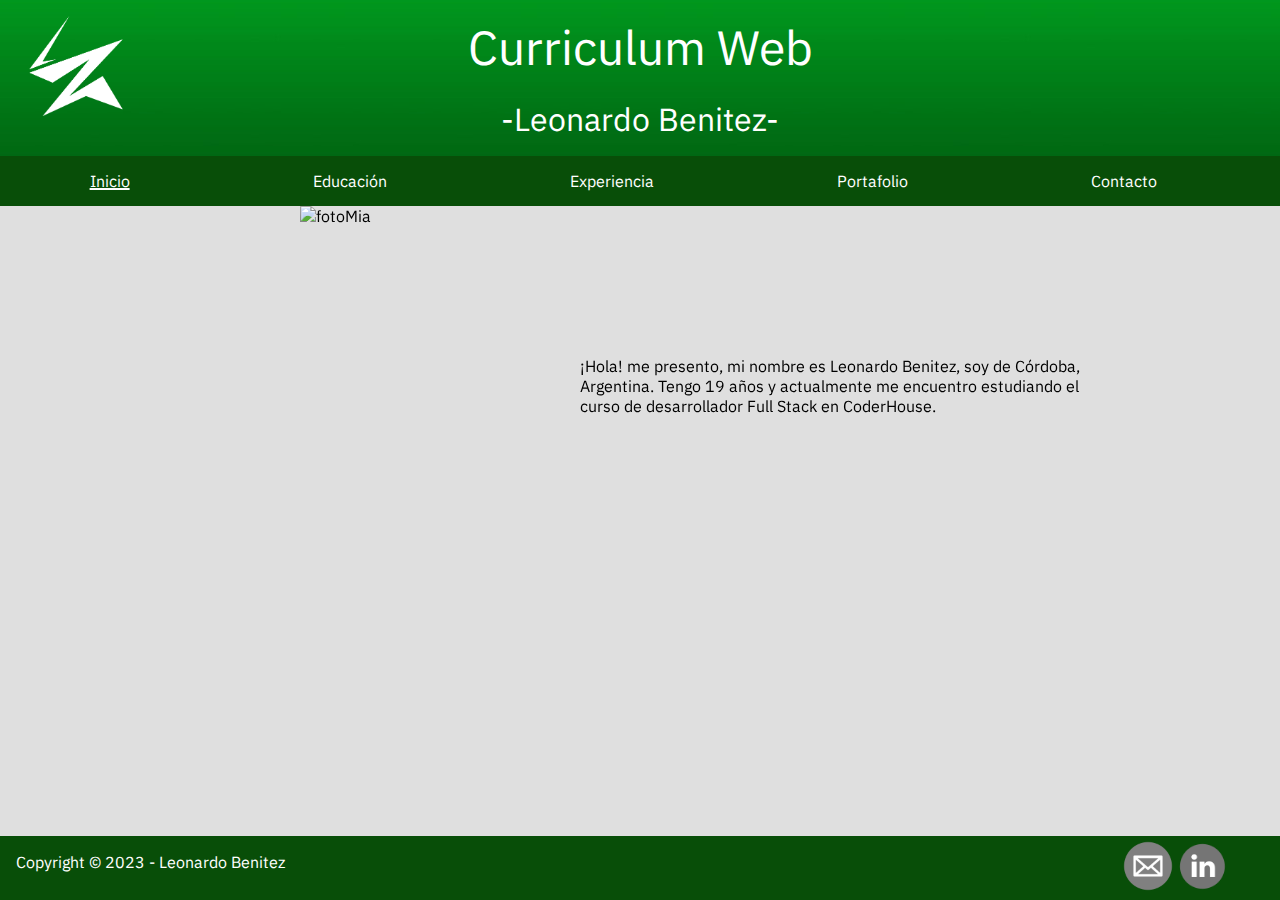
==== index.html @ e790364a "pagina1 v1" ====
<!DOCTYPE html>
<html lang="es">
<head>
    <meta charset="UTF-8">
    <meta http-equiv="X-UA-Compatible" content="IE=edge">
    <meta name="viewport" content="width=device-width, initial-scale=1.0">
    <link rel="stylesheet" href="https://cdn.jsdelivr.net/npm/bootstrap@4.6.2/dist/css/bootstrap.min.css" integrity="sha384-xOolHFLEh07PJGoPkLv1IbcEPTNtaed2xpHsD9ESMhqIYd0nLMwNLD69Npy4HI+N" crossorigin="anonymous">
    <link rel="stylesheet" href="style.css">
    <link rel="icon" type="image/x-icon" href="img/favicon.png" />
    
    <title>Curriculum WEB Leonardo Benitez</title>
</head>
<body>
    <header>
        <main >
            <div>
                <img class="logo" src="./img/favicon.png" alt="logo" width="100px">
                <h1 class="titulo">curriculum web </h1> <br>
                <h2 class="titulo">-leonardo benitez-</h2>
            </div>

</main>
    
    
    <nav class="menu">
        <ul>
        <li class="item__menu active">
            <a href="./index.html">Inicio</a>
        </li>
        <li class="item__menu">
            <a href="./pages/educacion.html">Educación</a>
        </li>
        <li class="item__menu">
            <a href="./pages/experiencia.html">Experiencia</a>
        </li>
        <li class="item__menu">
        <a href="./pages/portafolio.html">Portafolio</a>
    </li>
        <li class="item__menu">
            <a href="./pages/contacto.html">Contacto</a>
        </ul>
    </nav>
</header>

<main>
    <div class="presentacion">
        <p class="presentacionTexto"> ¡Hola! me presento, mi nombre es Leonardo Benitez, soy de Córdoba, Argentina. Tengo 19 años y actualmente me encuentro estudiando el curso de desarrollador Full Stack en CoderHouse.</p>
        <img class="presentacionFoto" src="./img/Leo.png" alt="fotoMia" width="300px" height="auto">
    </div>
</main>

<footer>
    <section id="foot">
        <a href="mailto:leobenitez0214@gmail.com"><img src="./img/logoMail.png" alt="logoEmail" width="50px"></a>
        <a target="_blank" href="https://www.linkedin.com/in/leonardo-benitez-982460254/"><img src="./img/logoLinkedIn.png" alt="logoLinkedIn" width="50px"></a>
    </section>
        <p>Copyright © 2023 - Leonardo Benitez</p>

</footer>
<script src="https://cdn.jsdelivr.net/npm/jquery@3.5.1/dist/jquery.slim.min.js" integrity="sha384-DfXdz2htPH0lsSSs5nCTpuj/zy4C+OGpamoFVy38MVBnE+IbbVYUew+OrCXaRkfj" crossorigin="anonymous"></script>
<script src="https://cdn.jsdelivr.net/npm/popper.js@1.16.1/dist/umd/popper.min.js" integrity="sha384-9/reFTGAW83EW2RDu2S0VKaIzap3H66lZH81PoYlFhbGU+6BZp6G7niu735Sk7lN" crossorigin="anonymous"></script>
<script src="https://cdn.jsdelivr.net/npm/bootstrap@4.6.2/dist/js/bootstrap.min.js" integrity="sha384-+sLIOodYLS7CIrQpBjl+C7nPvqq+FbNUBDunl/OZv93DB7Ln/533i8e/mZXLi/P+" crossorigin="anonymous"></script>
</body>
</html>
---- style.css ----
@import url('https://fonts.googleapis.com/css2?family=Anuphan:wght@200;400;600&display=swap');

header main{
    background-color: #00b600;
    color: white;
    padding: 1rem;

}
*{
    margin: 0;
    padding: 0;
    box-sizing: border-box;
    font-family: 'Anuphan', sans-serif;
    font-weight: normal;
}

header main{
background-image: url(./img/flat\,750x1000\,075\,f.u1.jpg);
background-position: center;

    text-transform:capitalize;
}

header h1{
    font-size: 3rem;
    text-align: center;
    margin: 0;
}
header h2{
    font-size: 2rem;
    text-align: center;
    padding: 0;
    margin: 0;
}
.titulo{
    display: flex;
    justify-content: center;
    align-items: center;
}
.logo{
    position: absolute;
margin-left: 10px;
}

.menu{
    list-style-type: none;
    background-color: #084e08;
    padding-block: 15px;
    height: 50px;
}
.item__menu{
    display: inline-block;
    margin-inline: 7%;
}
.item__menu a{
    color: white;
    text-decoration: none;
}

.item__menu.active a,
.item__menu a:hover{
    text-decoration: underline 2px;
}

.presentacion{
    background-color: #d8d8d8cf;
    position: fixed;
    margin: 0;
    padding: 0;
    width: 100%;
    height: 100vh;

}
.presentacionTexto{
    display: flex;
    max-width: 500px;
    float: right;
    margin-right: 200px;
    margin-top: 150px;
}
.presentacionFoto{
margin-left: 300px;
margin-bottom: 50px;
}
footer {
    background-color: #084e08;;
    position: fixed;
    color: white;
    left: 0;
    bottom: 0;
    width: 100%;
}
footer section{
    display: inline;
    float: right;
    margin-right: 3rem;
    padding: 5px;

}
footer p{
    margin: 1rem;
}
.contenedor{
    background-color: rgba(216, 216, 216, 0.81);
    display: grid;
    position: absolute;
    width: 100%;
    height: 100%;
    padding-bottom: 45px;
    grid-template-columns: 1fr 1fr;
    grid-template-rows: 1fr 1fr;
    grid-template-areas:
    "textoSecu imgIsfa "
    "imgCurso textoCurso " ;
}

.texto1{
    background-color: rgba(94, 93, 93, 0.81);
    text-align: center;
    padding-top: 15px;
    color: white;
    text-transform: uppercase;
    grid-area: textoSecu;
}
.img1{
    background-image: url(./img/isfa.png);
    background-size:cover;
    background-position: center;
    width: 50%;
    height: 80%;
    align-self: center;
    justify-self: center;
    border: 6px inset #008000;
    border-radius: 10px;
    grid-area: imgIsfa;
}
.img2{
    background-image: url(./img/udemy.png);
    background-size:cover;
    background-position: center;
    background-repeat: no-repeat;
    width: 50%;
    height: 80%;
    align-self: center;
    justify-self: center;
    border: 6px outset #008000;
    border-radius: 10px;
    grid-area: imgCurso;
}
.texto2{
    background-color:  rgba(94, 93, 93, 0.81);
    text-align: center;
    padding-top: 15px;
    color: white;
    text-transform: uppercase;
    grid-area: textoCurso;
}
.secu{
    text-decoration: underline;
    padding: 10px;
    font-size: 30px;
}
.tituloCurso{
    text-decoration: underline;
    padding: 10px;
    font-size: 30px;
}
#edu{
    text-transform: capitalize;
    padding: 40px;
    font-size: 15px;
}
#curso{
    text-transform: capitalize;
    padding: 30px;
    font-size: 15px;
}
#secuTerminado{
    padding: 50px;
}

#cardExp{
    display: flex;
    position: fixed;
    justify-content: space-evenly;
    background-color: #d8d8d8cf;
    padding: 20px;
    width: 100%;
    height: 100%;
    padding-bottom: 45px;

}
.card{
    width: 30%;
    height: 450px;
    min-height: 300px;
    background-color: #077707;
    padding: 10px;
    border: 3px solid #070505;
}

.cardImg{
    background-image: url(img/complejo.jpg);
    background-size: cover;
    background-position: center;
    width: 100%;
    height: 180px;
}
.cardImg2{
    background-image: url(img/empty\ img.png);
    background-size: cover;
    background-position: center;
    width: 100%;
    height: 180px;
}
.cardImg3{
    background-image: url(img/empty\ img.png);
    background-size: cover;
    background-position: center;
    width: 100%;
    height: 180px;
}

.cardTitle{
    text-align: center;
    font-family: 'Anuphan', sans-serif;
    color: #fff;
    text-shadow: 0 0 5px #000;
    font-size: 25px;
    margin-top: 20px;
    text-transform: uppercase;
    text-decoration: underline;
}

.cardDesc{
    padding: 15px;
    text-align: justify;
    color: white;
    text-shadow: 0 0 5px #000;
    text-transform: capitalize;
    margin: 5px;
}

.cardBoton{
    background-color: #333;
    color: #fff;
    text-decoration: none;
    display: block;
    width: 90%;
    margin: 5%;
    text-align: center;
    font-family: Verdana, Geneva, Tahoma, sans-serif;
    text-transform: uppercase;
    padding: 10px 20px;
    transition: 0.3s;
}
.cardBoton:hover{
    background-color: rgb(224, 146, 0)}
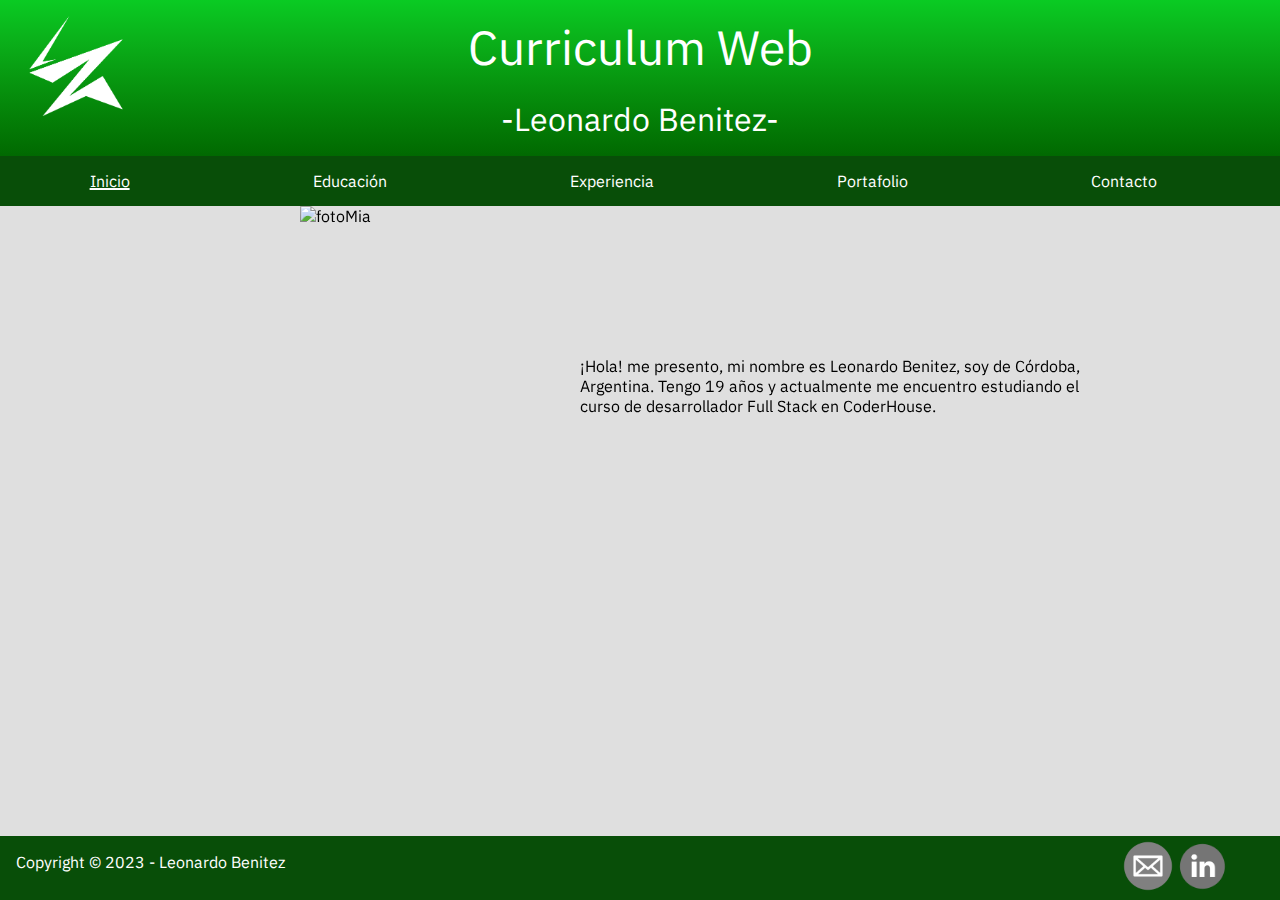
==== commit a50713be: "se agrega un gradient en la cabecera de la pagina y se agregan SEO" ====
--- a/index.html
+++ b/index.html
@@ -4,9 +4,12 @@
     <meta charset="UTF-8">
     <meta http-equiv="X-UA-Compatible" content="IE=edge">
     <meta name="viewport" content="width=device-width, initial-scale=1.0">
+    <meta name="keywords" content="desarrollador, desarrollador web, desarrollo, bootstrap, css, html5, html, git, github, portafolio, portfolio, porfolio, programador, programacion, front, frontend, developer">
+    <meta name="description" content="pequeño curriculum web profesional basico, utilizando html, css y bootstrap">
     <link rel="stylesheet" href="https://cdn.jsdelivr.net/npm/bootstrap@4.6.2/dist/css/bootstrap.min.css" integrity="sha384-xOolHFLEh07PJGoPkLv1IbcEPTNtaed2xpHsD9ESMhqIYd0nLMwNLD69Npy4HI+N" crossorigin="anonymous">
     <link rel="stylesheet" href="style.css">
     <link rel="icon" type="image/x-icon" href="img/favicon.png" />
+    <script src="https://kit.fontawesome.com/f2a0000550.js" crossorigin="anonymous"></script>
     
     <title>Curriculum WEB Leonardo Benitez</title>
 </head>
@@ -24,6 +27,19 @@
     
     <nav class="menu">
         <ul>
+            <div class="dropdown">
+                <button class="btn btn-dark dropdown-toggle" type="button" data-toggle="dropdown" aria-expanded="false">
+                    <i class="fa-solid fa-bars"></i>
+                </button>
+                <div class="dropdown-menu">
+                <a class="dropdown-item" href="./index.html">Inicio</a>
+                <a class="dropdown-item" href="./pages/educacion.html">Educación</a>
+                <a class="dropdown-item" href="./pages/experiencia.html">Experiencia</a>
+                <a class="dropdown-item" href="./pages/portafolio.html">Portafolio</a>
+                <a class="dropdown-item" href="./pages/contacto.html">Contacto</a>
+                </div>
+            </div>
+
         <li class="item__menu active">
             <a href="./index.html">Inicio</a>
         </li>
--- a/style.css
+++ b/style.css
@@ -1,258 +1,483 @@
-@import url('https://fonts.googleapis.com/css2?family=Anuphan:wght@200;400;600&display=swap');
-
-header main{
-    background-color: #00b600;
-    color: white;
-    padding: 1rem;
-
-}
-*{
-    margin: 0;
-    padding: 0;
-    box-sizing: border-box;
-    font-family: 'Anuphan', sans-serif;
-    font-weight: normal;
-}
-
-header main{
-background-image: url(./img/flat\,750x1000\,075\,f.u1.jpg);
-background-position: center;
-
-    text-transform:capitalize;
-}
-
-header h1{
-    font-size: 3rem;
-    text-align: center;
-    margin: 0;
-}
-header h2{
-    font-size: 2rem;
-    text-align: center;
-    padding: 0;
-    margin: 0;
-}
-.titulo{
+@import url("https://fonts.googleapis.com/css2?family=Anuphan:wght@200;400;600&display=swap");
+* {
+  margin: 0;
+  padding: 0;
+  box-sizing: border-box;
+  font-family: "Anuphan", sans-serif;
+  font-weight: normal;
+}
+
+header main {
+  background-image: linear-gradient(to bottom, #0acb23, #0ab11a, #079810, #048007, #016901);
+  background-position: center;
+  text-transform: capitalize;
+  color: white;
+  padding: 1rem;
+}
+header h1 {
+  font-size: 3rem;
+  text-align: center;
+  margin: 0;
+}
+header h2 {
+  font-size: 2rem;
+  text-align: center;
+  padding: 0;
+  margin: 0;
+}
+
+.titulo {
+  display: flex;
+  justify-content: center;
+  align-items: center;
+}
+
+.logo {
+  position: absolute;
+  margin-left: 10px;
+}
+
+.menu {
+  list-style-type: none;
+  background-color: #084e08;
+  padding-block: 15px;
+  height: 50px;
+}
+
+.item__menu {
+  display: inline-block;
+  margin-inline: 7%;
+}
+
+.item__menu a {
+  color: white;
+  text-decoration: none;
+}
+
+.item__menu.active a,
+.item__menu a:hover {
+  -webkit-text-decoration: underline 2px;
+          text-decoration: underline 2px;
+}
+
+.dropdown {
+  display: flex;
+  width: 0px;
+  height: 0px;
+  visibility: hidden;
+}
+
+.presentacion {
+  background-color: rgba(216, 216, 216, 0.8117647059);
+  position: fixed;
+  margin: 0;
+  padding: 0;
+  width: 100%;
+  height: 100vh;
+}
+
+.presentacionTexto {
+  display: flex;
+  max-width: 500px;
+  float: right;
+  margin-right: 200px;
+  margin-top: 150px;
+}
+
+.presentacionFoto {
+  margin-left: 300px;
+  margin-bottom: 50px;
+}
+
+footer {
+  background-color: #084e08;
+  position: fixed;
+  color: white;
+  left: 0;
+  bottom: 0;
+  width: 100%;
+}
+footer section {
+  display: inline;
+  float: right;
+  margin-right: 3rem;
+  padding: 5px;
+}
+footer p {
+  margin: 1rem;
+}
+
+.contenedor {
+  background-color: rgba(216, 216, 216, 0.8117647059);
+  display: grid;
+  position: absolute;
+  width: 100%;
+  height: 100%;
+  padding-bottom: 45px;
+  grid-template-columns: 1fr 1fr;
+  grid-template-rows: 1fr 1fr;
+  grid-template-areas: "textoSecu imgIsfa " "imgCurso textoCurso ";
+}
+.contenedor .texto1 {
+  background-color: rgba(94, 93, 93, 0.81);
+  text-align: center;
+  padding-top: 15px;
+  color: white;
+  text-transform: uppercase;
+  grid-area: textoSecu;
+}
+.contenedor .img1 {
+  background-image: url(./img/isfa.png);
+  background-size: cover;
+  background-position: center;
+  width: 50%;
+  height: 80%;
+  align-self: center;
+  justify-self: center;
+  border: 6px inset #008000;
+  border-radius: 10px;
+  grid-area: imgIsfa;
+}
+.contenedor .img2 {
+  background-image: url(./img/udemy.png);
+  background-size: cover;
+  background-position: center;
+  background-repeat: no-repeat;
+  width: 50%;
+  height: 80%;
+  align-self: center;
+  justify-self: center;
+  border: 6px outset #008000;
+  border-radius: 10px;
+  grid-area: imgCurso;
+}
+.contenedor .texto2 {
+  background-color: rgba(94, 93, 93, 0.81);
+  text-align: center;
+  padding-top: 15px;
+  color: white;
+  text-transform: uppercase;
+  grid-area: textoCurso;
+}
+.contenedor .secu {
+  text-decoration: underline;
+  padding: 10px;
+  font-size: 30px;
+}
+.contenedor .tituloCurso {
+  text-decoration: underline;
+  padding: 10px;
+  font-size: 30px;
+}
+.contenedor #edu {
+  text-transform: capitalize;
+  padding: 40px;
+  font-size: 15px;
+}
+.contenedor #curso {
+  text-transform: capitalize;
+  padding: 30px;
+  font-size: 15px;
+}
+.contenedor #secuTerminado {
+  padding: 50px;
+}
+
+#cardExp {
+  display: flex;
+  position: fixed;
+  justify-content: space-evenly;
+  background-color: rgba(216, 216, 216, 0.8117647059);
+  padding: 20px;
+  width: 100%;
+  height: 100%;
+  padding-bottom: 45px;
+}
+#cardExp .card {
+  width: 30%;
+  height: 450px;
+  min-height: 300px;
+  background-color: #084e08;
+  padding: 10px;
+  border: 3px solid #070505;
+  transition: all 0.2s ease;
+}
+#cardExp .card:hover {
+  box-shadow: 0 0.1rem 0.4rem rgb(0, 0, 0);
+}
+#cardExp #cardPort .cardImgPort3, #cardPort #cardExp .cardImgPort3, #cardExp #cardPort .cardImgPort2, #cardPort #cardExp .cardImgPort2, #cardExp #cardPort .cardImgPort, #cardPort #cardExp .cardImgPort, #cardExp .cardImg3, #cardExp .cardImg2, #cardExp .cardImg {
+  background-size: cover;
+  background-position: center;
+}
+#cardExp .cardImg {
+  background-image: url(img/complejo.jpg);
+  width: 100%;
+  height: 180px;
+}
+#cardExp .cardImg2 {
+  background-image: url(img/empty\ img.png);
+  width: 100%;
+  height: 180px;
+}
+#cardExp .cardImg3 {
+  background-image: url(img/empty\ img.png);
+  width: 100%;
+  height: 180px;
+}
+#cardExp .cardTitle {
+  text-align: center;
+  font-family: "Anuphan", sans-serif;
+  color: #fff;
+  text-shadow: 0 0 5px #000;
+  font-size: 25px;
+  margin-top: 20px;
+  text-transform: uppercase;
+  text-decoration: underline;
+}
+#cardExp .cardDesc {
+  padding: 15px;
+  text-align: justify;
+  color: white;
+  text-shadow: 0 0 5px #000;
+  text-transform: capitalize;
+  margin: 5px;
+}
+#cardExp .cardBoton {
+  background-color: #333;
+  color: #fff;
+  text-decoration: none;
+  display: block;
+  width: 90%;
+  margin: 5%;
+  text-align: center;
+  font-family: Verdana, Geneva, Tahoma, sans-serif;
+  text-transform: uppercase;
+  padding: 10px 20px;
+  transition: 0.3s;
+}
+#cardExp .cardBotonPort:hover {
+  background-color: rgb(224, 146, 0);
+}
+#cardExp .cardBoton:hover {
+  background-color: rgb(224, 146, 0);
+}
+
+#cardPort .cardImgPort3, #cardPort .cardImgPort2, #cardPort .cardImgPort, #cardExp .cardImg, #cardExp .cardImg2, #cardExp .cardImg3 {
+  background-size: cover;
+  background-position: center;
+}
+
+#cardPort {
+  display: flex;
+  position: fixed;
+  justify-content: space-evenly;
+  background-color: rgba(216, 216, 216, 0.8117647059);
+  padding: 20px;
+  width: 100%;
+  height: 100%;
+  padding-bottom: 45px;
+}
+#cardPort .cardPortaf {
+  width: 30%;
+  height: 450px;
+  min-height: 300px;
+  background-color: #084e08;
+  padding: 10px;
+  border: 3px solid #070505;
+  transition: all 0.3s ease;
+}
+#cardPort .cardPortaf:hover {
+  box-shadow: 0 0.1rem 0.4rem rgb(0, 0, 0);
+}
+#cardPort .cardImgPort {
+  background-image: url(./img/GitHub.jpeg);
+  width: 100%;
+  height: 180px;
+}
+#cardPort .cardImgPort2 {
+  background-image: url(./img/GitHub.jpeg);
+  width: 100%;
+  height: 180px;
+}
+#cardPort .cardImgPort3 {
+  background-image: url(./img/GitHub.jpeg);
+  width: 100%;
+  height: 180px;
+}
+#cardPort .cardTitlePort {
+  text-align: center;
+  font-family: "Anuphan", sans-serif;
+  color: #fff;
+  text-shadow: 0 0 5px #000;
+  font-size: 25px;
+  margin-top: 20px;
+  text-transform: uppercase;
+  text-decoration: underline;
+}
+#cardPort .cardDescPort {
+  padding: 15px;
+  text-align: justify;
+  color: white;
+  text-shadow: 0 0 5px #000;
+  text-transform: capitalize;
+  margin: 5px;
+}
+#cardPort .cardBotonPort {
+  background-color: #333;
+  color: #fff;
+  text-decoration: none;
+  display: block;
+  width: 90%;
+  margin: 5%;
+  text-align: center;
+  font-family: Verdana, Geneva, Tahoma, sans-serif;
+  text-transform: uppercase;
+  padding: 10px 20px;
+  transition: 0.3s;
+}
+#cardPort .cardBotonPort:hover {
+  background-color: rgb(224, 146, 0);
+}
+#cardPort .cardBoton:hover {
+  background-color: rgb(224, 146, 0);
+}
+
+.grupoForm {
+  font-family: "Anuphan", sans-serif;
+  font-size: 40px;
+  background-color: rgba(216, 216, 216, 0.8117647059);
+  height: 100%;
+}
+
+.formulario {
+  padding: 5px;
+  position: fixed;
+  background-color: rgba(216, 216, 216, 0.8117647059);
+  width: 100%;
+  height: 100vh;
+}
+
+.contacta {
+  font-family: "Anuphan", sans-serif;
+  color: #077707;
+  background-color: rgba(216, 216, 216, 0.8117647059);
+  text-align: center;
+  margin: 0;
+  font-size: 40px;
+  padding: 18px;
+  text-decoration: underline;
+}
+
+@media screen and (max-width: 480px) {
+  header main {
+    width: 100%;
+  }
+  .titulo {
     display: flex;
     justify-content: center;
+    text-align: center;
+    font-size: 25px;
+    padding-top: 10px;
+    line-height: 10px;
+    width: 100%;
+  }
+  .logo {
+    width: 50px;
+    height: auto;
+    left: 0;
+  }
+  .dropdown {
+    visibility: inherit;
+    transition: 0, 3s;
+    height: 50px;
+    width: 5px;
+    left: 20px;
+    margin-block: 20px;
+  }
+  .menu {
+    height: 80px;
+    width: 100%;
+    font-size: 20px;
+    padding: 1px;
+  }
+  .item__menu {
+    visibility: hidden;
+  }
+  .presentacion {
+    height: 100vh;
+    max-width: 480px;
+  }
+  .presentacionTexto {
+    display: inline;
+    max-width: 480px;
+    text-align: center;
+    padding-bottom: 0;
+    justify-content: center;
+    margin: 20px;
+    float: center;
+    left: 0;
+  }
+  .presentacionFoto {
+    display: block;
+    width: 50%;
     align-items: center;
-}
-.logo{
-    position: absolute;
-margin-left: 10px;
-}
-
-.menu{
-    list-style-type: none;
-    background-color: #084e08;
-    padding-block: 15px;
-    height: 50px;
-}
-.item__menu{
-    display: inline-block;
-    margin-inline: 7%;
-}
-.item__menu a{
-    color: white;
-    text-decoration: none;
-}
-
-.item__menu.active a,
-.item__menu a:hover{
-    text-decoration: underline 2px;
-}
-
-.presentacion{
-    background-color: #d8d8d8cf;
-    position: fixed;
-    margin: 0;
-    padding: 0;
+    justify-content: center;
+    margin: 80px;
+    margin-top: 1px;
+  }
+  .contenedor {
+    height: auto;
     width: 100%;
-    height: 100vh;
-
-}
-.presentacionTexto{
+    grid-template-columns: 1fr;
+    grid-template-rows: repeat(4, 1fr);
+    grid-template-areas: "textoSecu" "imgIsfa" "textoCurso" "imgCurso";
+  }
+  .contenedor .img1 {
+    width: 320px;
+    height: 220px;
+  }
+  .contenedor .img2 {
+    width: 320px;
+    height: 220px;
+  }
+  #cardExp {
     display: flex;
-    max-width: 500px;
-    float: right;
-    margin-right: 200px;
-    margin-top: 150px;
-}
-.presentacionFoto{
-margin-left: 300px;
-margin-bottom: 50px;
-}
-footer {
-    background-color: #084e08;;
-    position: fixed;
-    color: white;
-    left: 0;
-    bottom: 0;
+    flex-direction: column;
+    position: relative;
+    padding: 3px;
+    max-width: 480px;
+    height: 1fr;
+  }
+  #cardExp .card {
+    position: relative;
+    justify-content: space-around;
+    width: auto;
+    height: 1fr;
+    margin: 20px;
+    margin-bottom: 0;
+    right: 0px;
+  }
+  #cardPort {
+    display: flex;
+    flex-direction: column;
+    position: relative;
+    padding: 3px;
+    max-width: 480px;
+    height: 1fr;
+  }
+  #cardPort .cardPortaf {
+    position: relative;
+    justify-content: space-around;
+    width: auto;
+    height: 1fr;
+    margin: 20px;
+    margin-bottom: 0;
+    right: 0px;
+  }
+  footer {
     width: 100%;
-}
-footer section{
-    display: inline;
-    float: right;
-    margin-right: 3rem;
-    padding: 5px;
-
-}
-footer p{
-    margin: 1rem;
-}
-.contenedor{
-    background-color: rgba(216, 216, 216, 0.81);
-    display: grid;
-    position: absolute;
-    width: 100%;
-    height: 100%;
-    padding-bottom: 45px;
-    grid-template-columns: 1fr 1fr;
-    grid-template-rows: 1fr 1fr;
-    grid-template-areas:
-    "textoSecu imgIsfa "
-    "imgCurso textoCurso " ;
-}
-
-.texto1{
-    background-color: rgba(94, 93, 93, 0.81);
-    text-align: center;
-    padding-top: 15px;
-    color: white;
-    text-transform: uppercase;
-    grid-area: textoSecu;
-}
-.img1{
-    background-image: url(./img/isfa.png);
-    background-size:cover;
-    background-position: center;
-    width: 50%;
-    height: 80%;
-    align-self: center;
-    justify-self: center;
-    border: 6px inset #008000;
-    border-radius: 10px;
-    grid-area: imgIsfa;
-}
-.img2{
-    background-image: url(./img/udemy.png);
-    background-size:cover;
-    background-position: center;
-    background-repeat: no-repeat;
-    width: 50%;
-    height: 80%;
-    align-self: center;
-    justify-self: center;
-    border: 6px outset #008000;
-    border-radius: 10px;
-    grid-area: imgCurso;
-}
-.texto2{
-    background-color:  rgba(94, 93, 93, 0.81);
-    text-align: center;
-    padding-top: 15px;
-    color: white;
-    text-transform: uppercase;
-    grid-area: textoCurso;
-}
-.secu{
-    text-decoration: underline;
-    padding: 10px;
-    font-size: 30px;
-}
-.tituloCurso{
-    text-decoration: underline;
-    padding: 10px;
-    font-size: 30px;
-}
-#edu{
-    text-transform: capitalize;
-    padding: 40px;
-    font-size: 15px;
-}
-#curso{
-    text-transform: capitalize;
-    padding: 30px;
-    font-size: 15px;
-}
-#secuTerminado{
-    padding: 50px;
-}
-
-#cardExp{
-    display: flex;
-    position: fixed;
-    justify-content: space-evenly;
-    background-color: #d8d8d8cf;
-    padding: 20px;
-    width: 100%;
-    height: 100%;
-    padding-bottom: 45px;
-
-}
-.card{
-    width: 30%;
-    height: 450px;
-    min-height: 300px;
-    background-color: #077707;
-    padding: 10px;
-    border: 3px solid #070505;
-}
-
-.cardImg{
-    background-image: url(img/complejo.jpg);
-    background-size: cover;
-    background-position: center;
-    width: 100%;
-    height: 180px;
-}
-.cardImg2{
-    background-image: url(img/empty\ img.png);
-    background-size: cover;
-    background-position: center;
-    width: 100%;
-    height: 180px;
-}
-.cardImg3{
-    background-image: url(img/empty\ img.png);
-    background-size: cover;
-    background-position: center;
-    width: 100%;
-    height: 180px;
-}
-
-.cardTitle{
-    text-align: center;
-    font-family: 'Anuphan', sans-serif;
-    color: #fff;
-    text-shadow: 0 0 5px #000;
-    font-size: 25px;
-    margin-top: 20px;
-    text-transform: uppercase;
-    text-decoration: underline;
-}
-
-.cardDesc{
-    padding: 15px;
-    text-align: justify;
-    color: white;
-    text-shadow: 0 0 5px #000;
-    text-transform: capitalize;
-    margin: 5px;
-}
-
-.cardBoton{
-    background-color: #333;
-    color: #fff;
-    text-decoration: none;
-    display: block;
-    width: 90%;
-    margin: 5%;
-    text-align: center;
-    font-family: Verdana, Geneva, Tahoma, sans-serif;
-    text-transform: uppercase;
-    padding: 10px 20px;
-    transition: 0.3s;
-}
-.cardBoton:hover{
-    background-color: rgb(224, 146, 0)}+  }
+  footer section {
+    visibility: hidden;
+  }
+}/*# sourceMappingURL=style.css.map */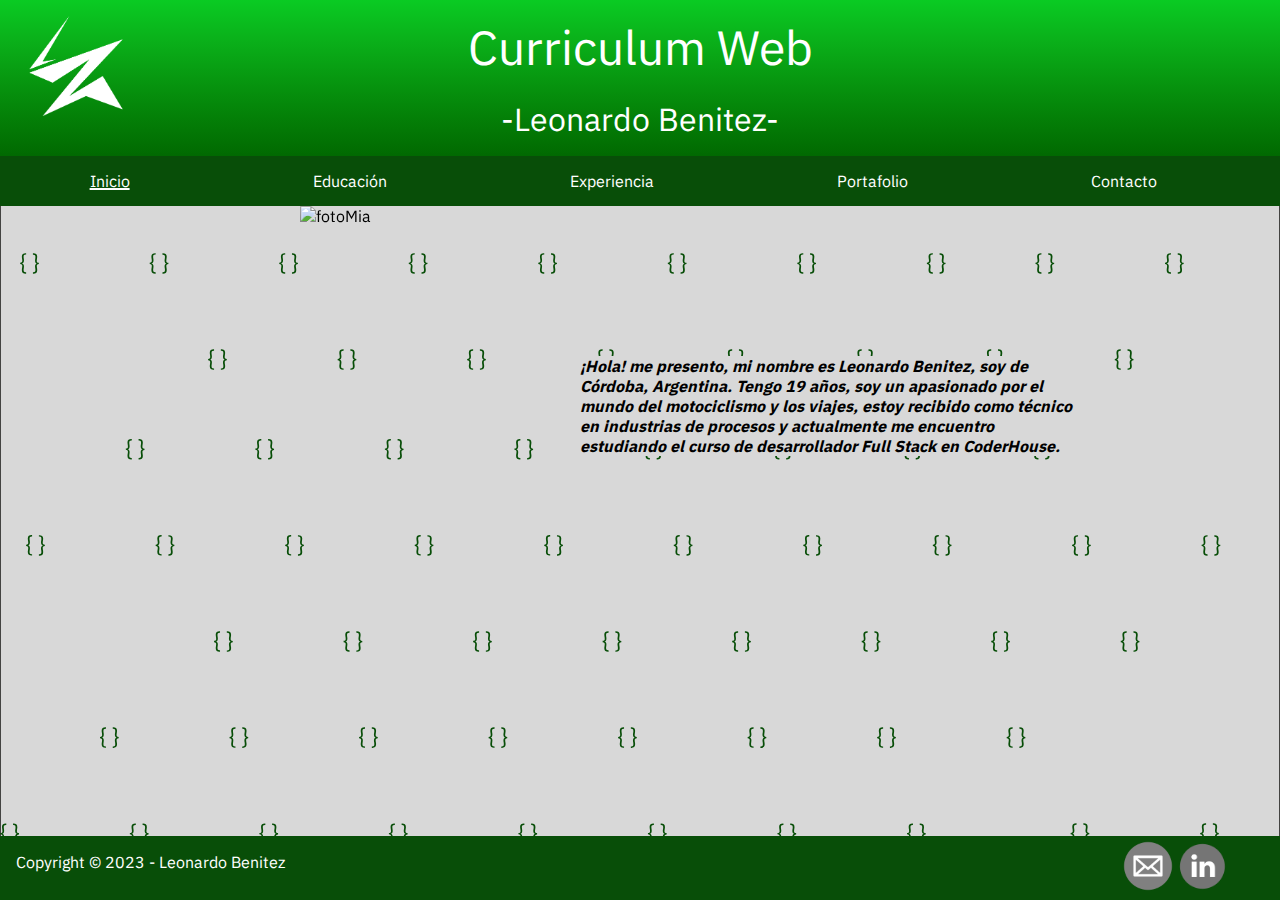
==== commit 0f905ca2: "se agrega contenido y trama al proyecto" ====
--- a/index.html
+++ b/index.html
@@ -60,7 +60,7 @@
 
 <main>
     <div class="presentacion">
-        <p class="presentacionTexto"> ¡Hola! me presento, mi nombre es Leonardo Benitez, soy de Córdoba, Argentina. Tengo 19 años y actualmente me encuentro estudiando el curso de desarrollador Full Stack en CoderHouse.</p>
+        <p class="presentacionTexto"> ¡Hola! me presento, mi nombre es Leonardo Benitez, soy de Córdoba, Argentina. Tengo 19 años, soy un apasionado por el mundo del motociclismo y los viajes, estoy recibido como técnico en industrias de procesos y actualmente me encuentro estudiando el curso de desarrollador Full Stack en CoderHouse.</p>
         <img class="presentacionFoto" src="./img/Leo.png" alt="fotoMia" width="300px" height="auto">
     </div>
 </main>
--- a/style.css
+++ b/style.css
@@ -68,7 +68,9 @@
 }
 
 .presentacion {
-  background-color: rgba(216, 216, 216, 0.8117647059);
+  background-image: url(./img/trama.svg);
+  background-position: center;
+  background-size: cover;
   position: fixed;
   margin: 0;
   padding: 0;
@@ -82,6 +84,9 @@
   float: right;
   margin-right: 200px;
   margin-top: 150px;
+  font-style: italic;
+  font-weight: bold;
+  background-color: #d8d8d8;
 }
 
 .presentacionFoto {
@@ -108,7 +113,9 @@
 }
 
 .contenedor {
-  background-color: rgba(216, 216, 216, 0.8117647059);
+  background-image: url(./img/trama.svg);
+  background-position: center;
+  background-size: cover;
   display: grid;
   position: absolute;
   width: 100%;
@@ -119,7 +126,7 @@
   grid-template-areas: "textoSecu imgIsfa " "imgCurso textoCurso ";
 }
 .contenedor .texto1 {
-  background-color: rgba(94, 93, 93, 0.81);
+  background-color: rgb(94, 93, 93);
   text-align: center;
   padding-top: 15px;
   color: white;
@@ -152,7 +159,7 @@
   grid-area: imgCurso;
 }
 .contenedor .texto2 {
-  background-color: rgba(94, 93, 93, 0.81);
+  background-color: rgb(94, 93, 93);
   text-align: center;
   padding-top: 15px;
   color: white;
@@ -187,11 +194,12 @@
   display: flex;
   position: fixed;
   justify-content: space-evenly;
-  background-color: rgba(216, 216, 216, 0.8117647059);
+  background-image: url(./img/trama.svg);
+  background-position: center;
+  background-size: cover;
   padding: 20px;
   width: 100%;
   height: 100%;
-  padding-bottom: 45px;
 }
 #cardExp .card {
   width: 30%;
@@ -215,12 +223,12 @@
   height: 180px;
 }
 #cardExp .cardImg2 {
-  background-image: url(img/empty\ img.png);
+  background-image: url(img/atencionalcliente.jpg);
   width: 100%;
   height: 180px;
 }
 #cardExp .cardImg3 {
-  background-image: url(img/empty\ img.png);
+  background-image: url(img/redes.jpg);
   width: 100%;
   height: 180px;
 }
@@ -271,7 +279,9 @@
   display: flex;
   position: fixed;
   justify-content: space-evenly;
-  background-color: rgba(216, 216, 216, 0.8117647059);
+  background-image: url(./img/trama.svg);
+  background-position: center;
+  background-size: cover;
   padding: 20px;
   width: 100%;
   height: 100%;
@@ -282,7 +292,7 @@
   height: 450px;
   min-height: 300px;
   background-color: #084e08;
-  padding: 10px;
+  margin-bottom: 10px;
   border: 3px solid #070505;
   transition: all 0.3s ease;
 }
@@ -290,17 +300,17 @@
   box-shadow: 0 0.1rem 0.4rem rgb(0, 0, 0);
 }
 #cardPort .cardImgPort {
-  background-image: url(./img/GitHub.jpeg);
+  background-image: url(./img/moto.jpg);
+  width: 100%;
+  height: 220px;
+}
+#cardPort .cardImgPort2 {
+  background-image: url(./img/curriculum-vitaejpg.webp);
   width: 100%;
   height: 180px;
 }
-#cardPort .cardImgPort2 {
-  background-image: url(./img/GitHub.jpeg);
-  width: 100%;
-  height: 180px;
-}
 #cardPort .cardImgPort3 {
-  background-image: url(./img/GitHub.jpeg);
+  background-image: url(./img/complejo.jpg);
   width: 100%;
   height: 180px;
 }
@@ -345,8 +355,10 @@
 .grupoForm {
   font-family: "Anuphan", sans-serif;
   font-size: 40px;
-  background-color: rgba(216, 216, 216, 0.8117647059);
-  height: 100%;
+  background-image: url(./img/trama.svg);
+  background-position: center;
+  background-size: cover;
+  height: 50%;
 }
 
 .formulario {
@@ -368,7 +380,13 @@
   text-decoration: underline;
 }
 
-@media screen and (max-width: 480px) {
+@media screen and (max-width: 320px) {
+  #edu {
+    min-width: 319px;
+    max-width: 320px;
+  }
+}
+@media screen and (max-width: 1200px) {
   header main {
     width: 100%;
   }
@@ -405,11 +423,11 @@
   }
   .presentacion {
     height: 100vh;
-    max-width: 480px;
+    max-width: 1200px;
   }
   .presentacionTexto {
     display: inline;
-    max-width: 480px;
+    max-width: 1200px;
     text-align: center;
     padding-bottom: 0;
     justify-content: center;
@@ -445,7 +463,7 @@
     flex-direction: column;
     position: relative;
     padding: 3px;
-    max-width: 480px;
+    max-width: 1200px;
     height: 1fr;
   }
   #cardExp .card {
@@ -454,16 +472,17 @@
     width: auto;
     height: 1fr;
     margin: 20px;
-    margin-bottom: 0;
+    margin-bottom: 80px;
     right: 0px;
+    height: 20%;
   }
   #cardPort {
     display: flex;
     flex-direction: column;
     position: relative;
     padding: 3px;
-    max-width: 480px;
-    height: 1fr;
+    max-width: 1200px;
+    height: 20%;
   }
   #cardPort .cardPortaf {
     position: relative;
@@ -471,7 +490,7 @@
     width: auto;
     height: 1fr;
     margin: 20px;
-    margin-bottom: 0;
+    margin-bottom: 80px;
     right: 0px;
   }
   footer {
